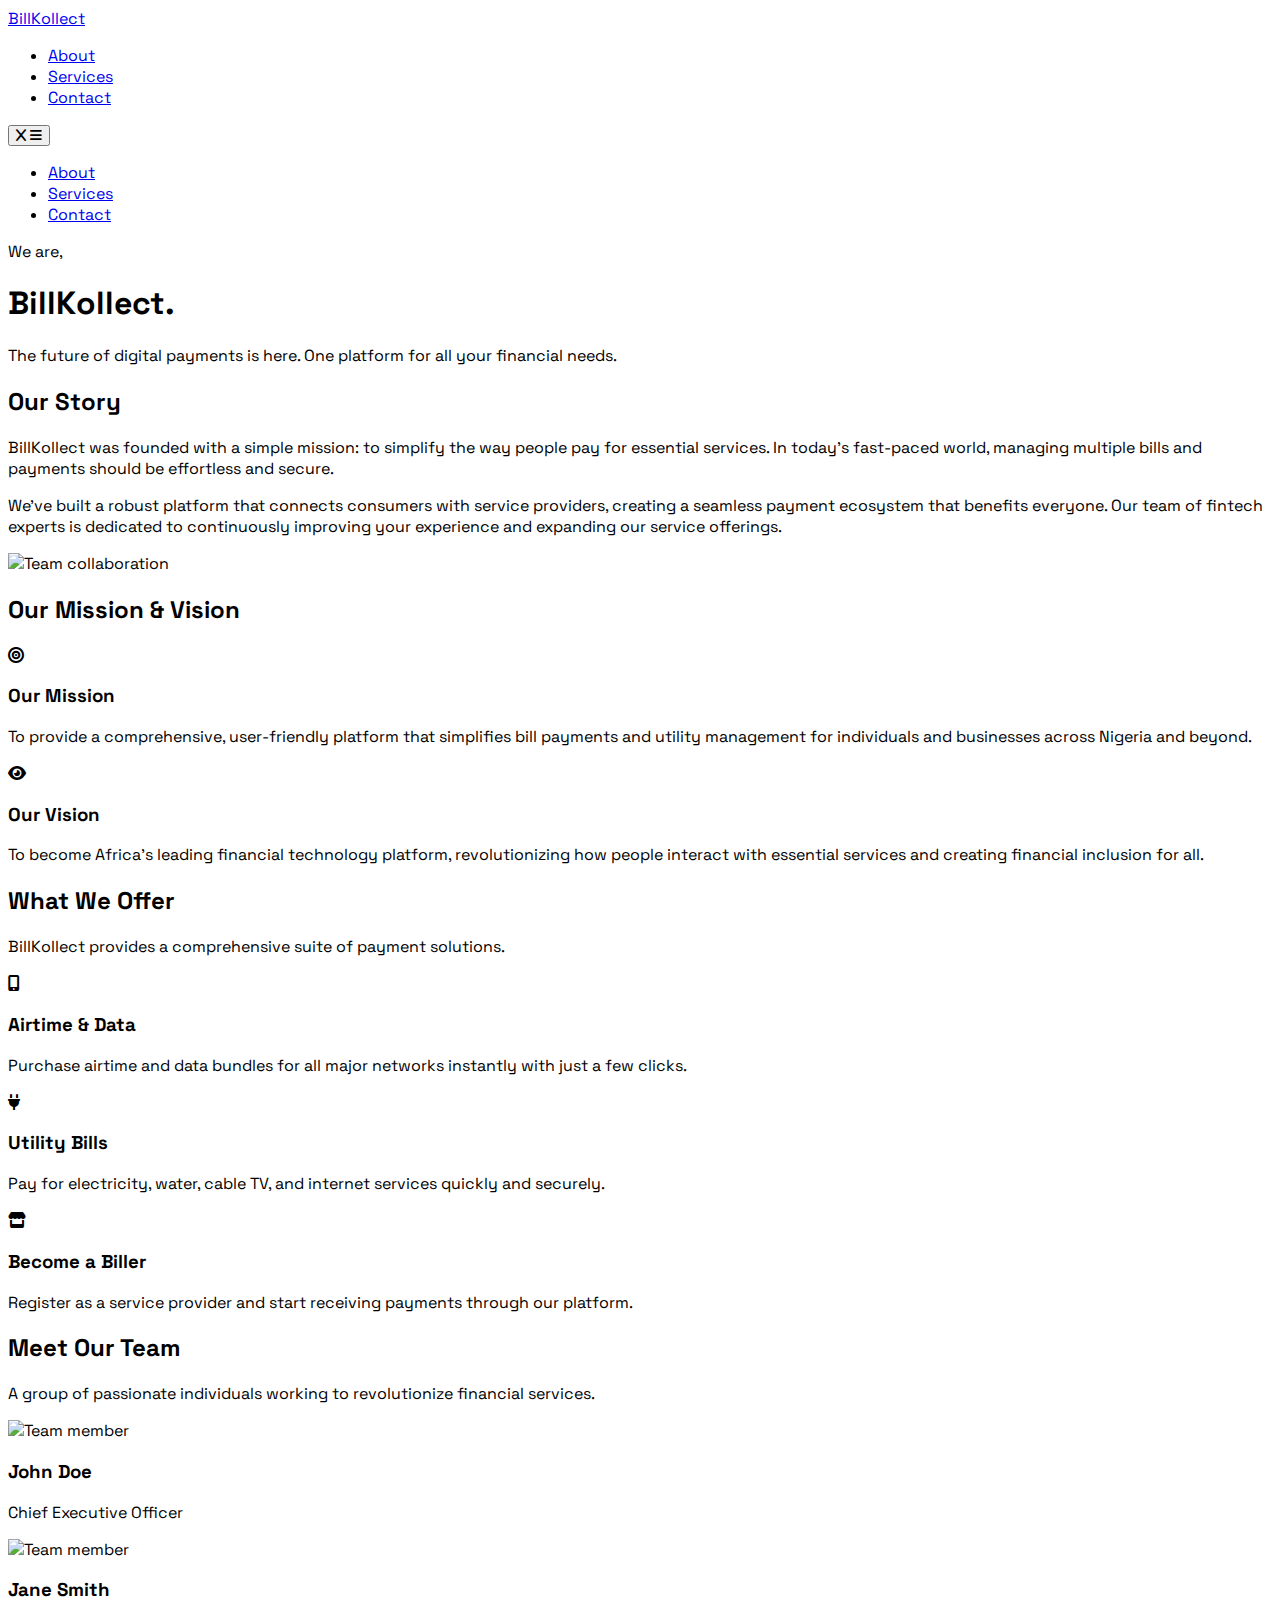
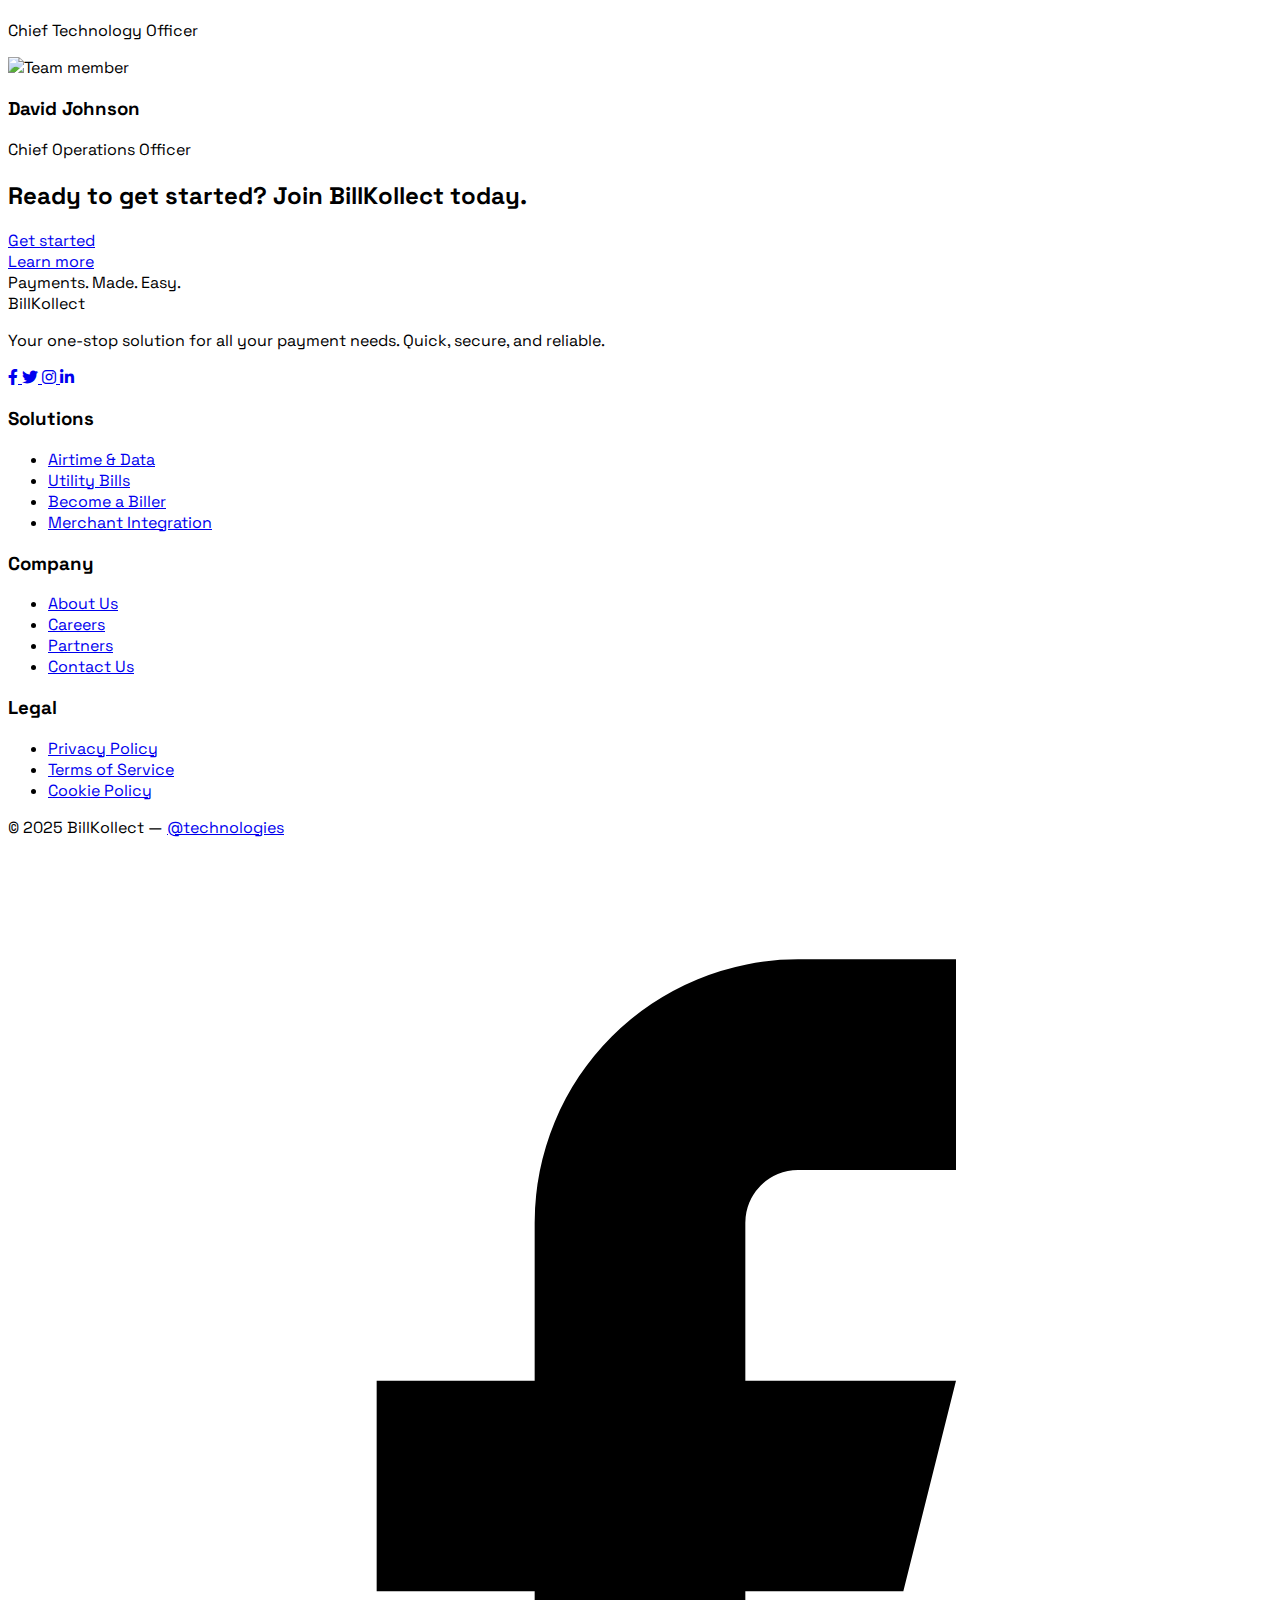
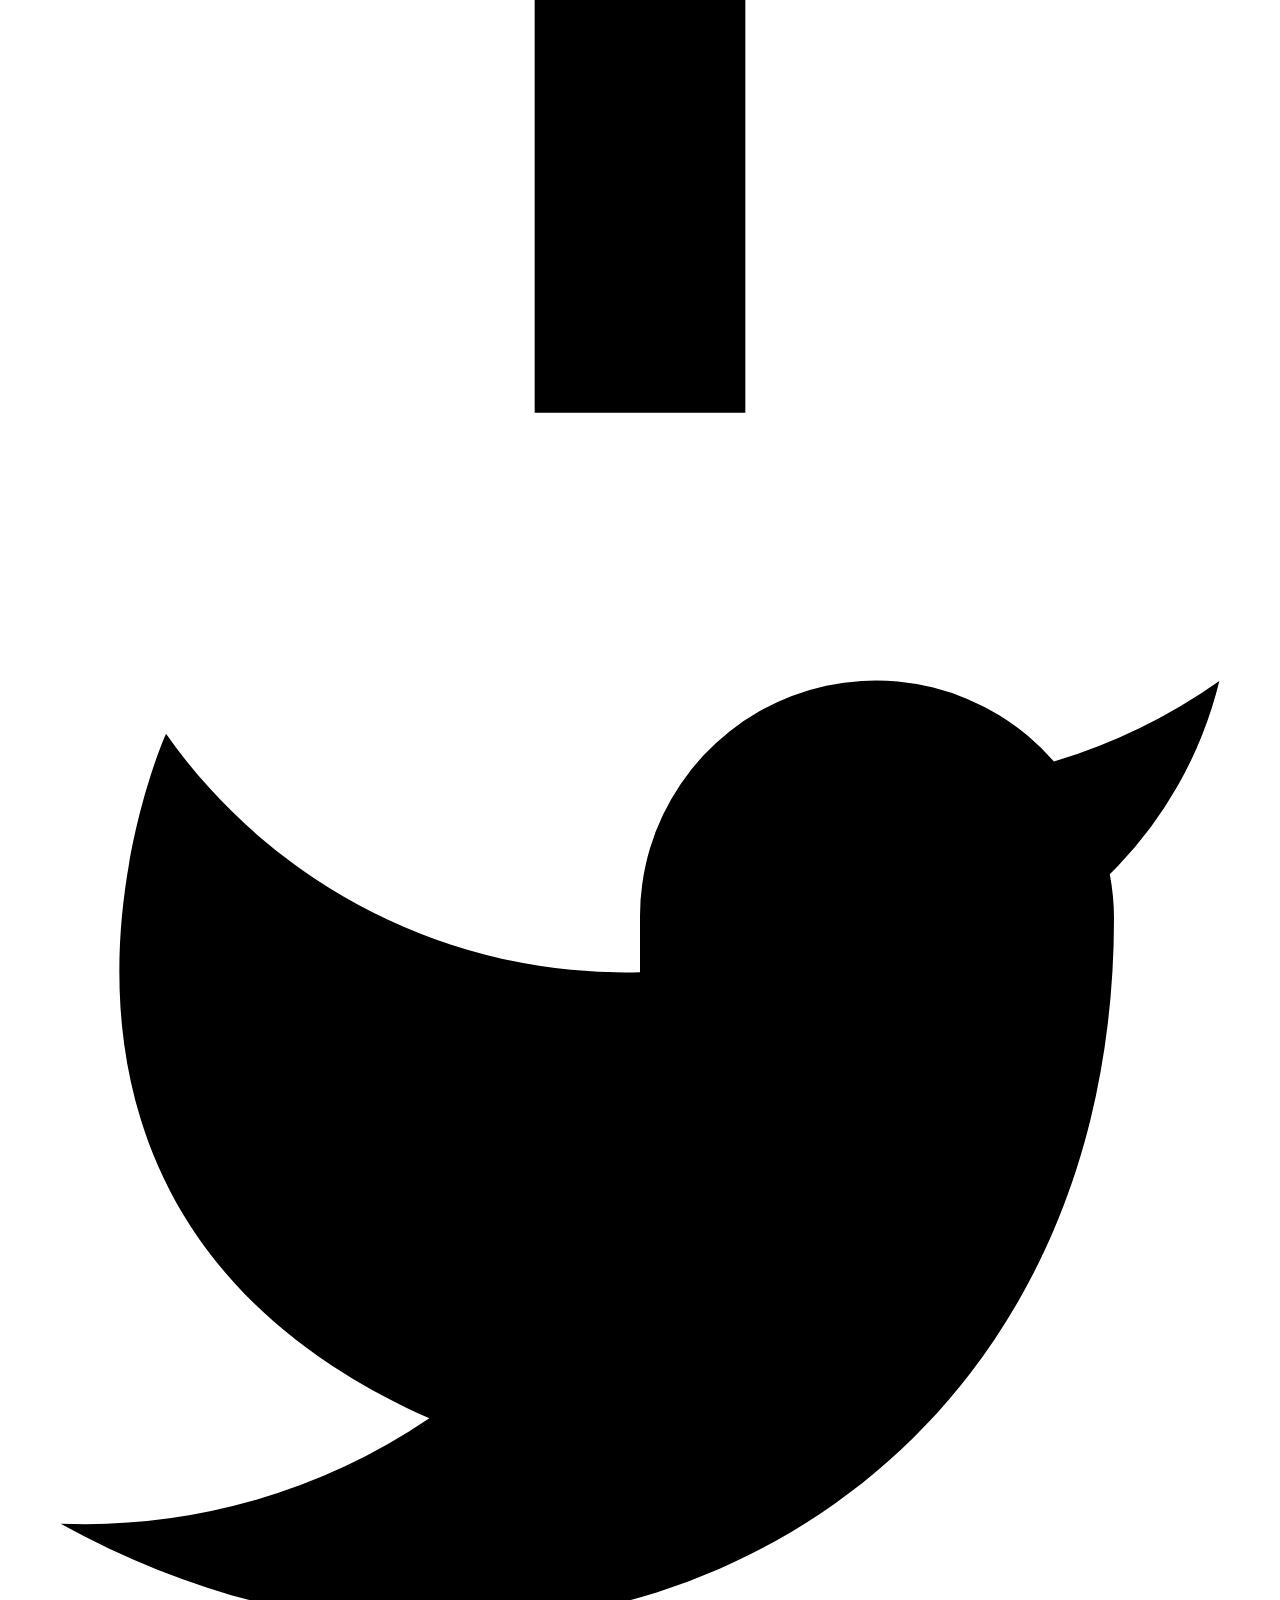
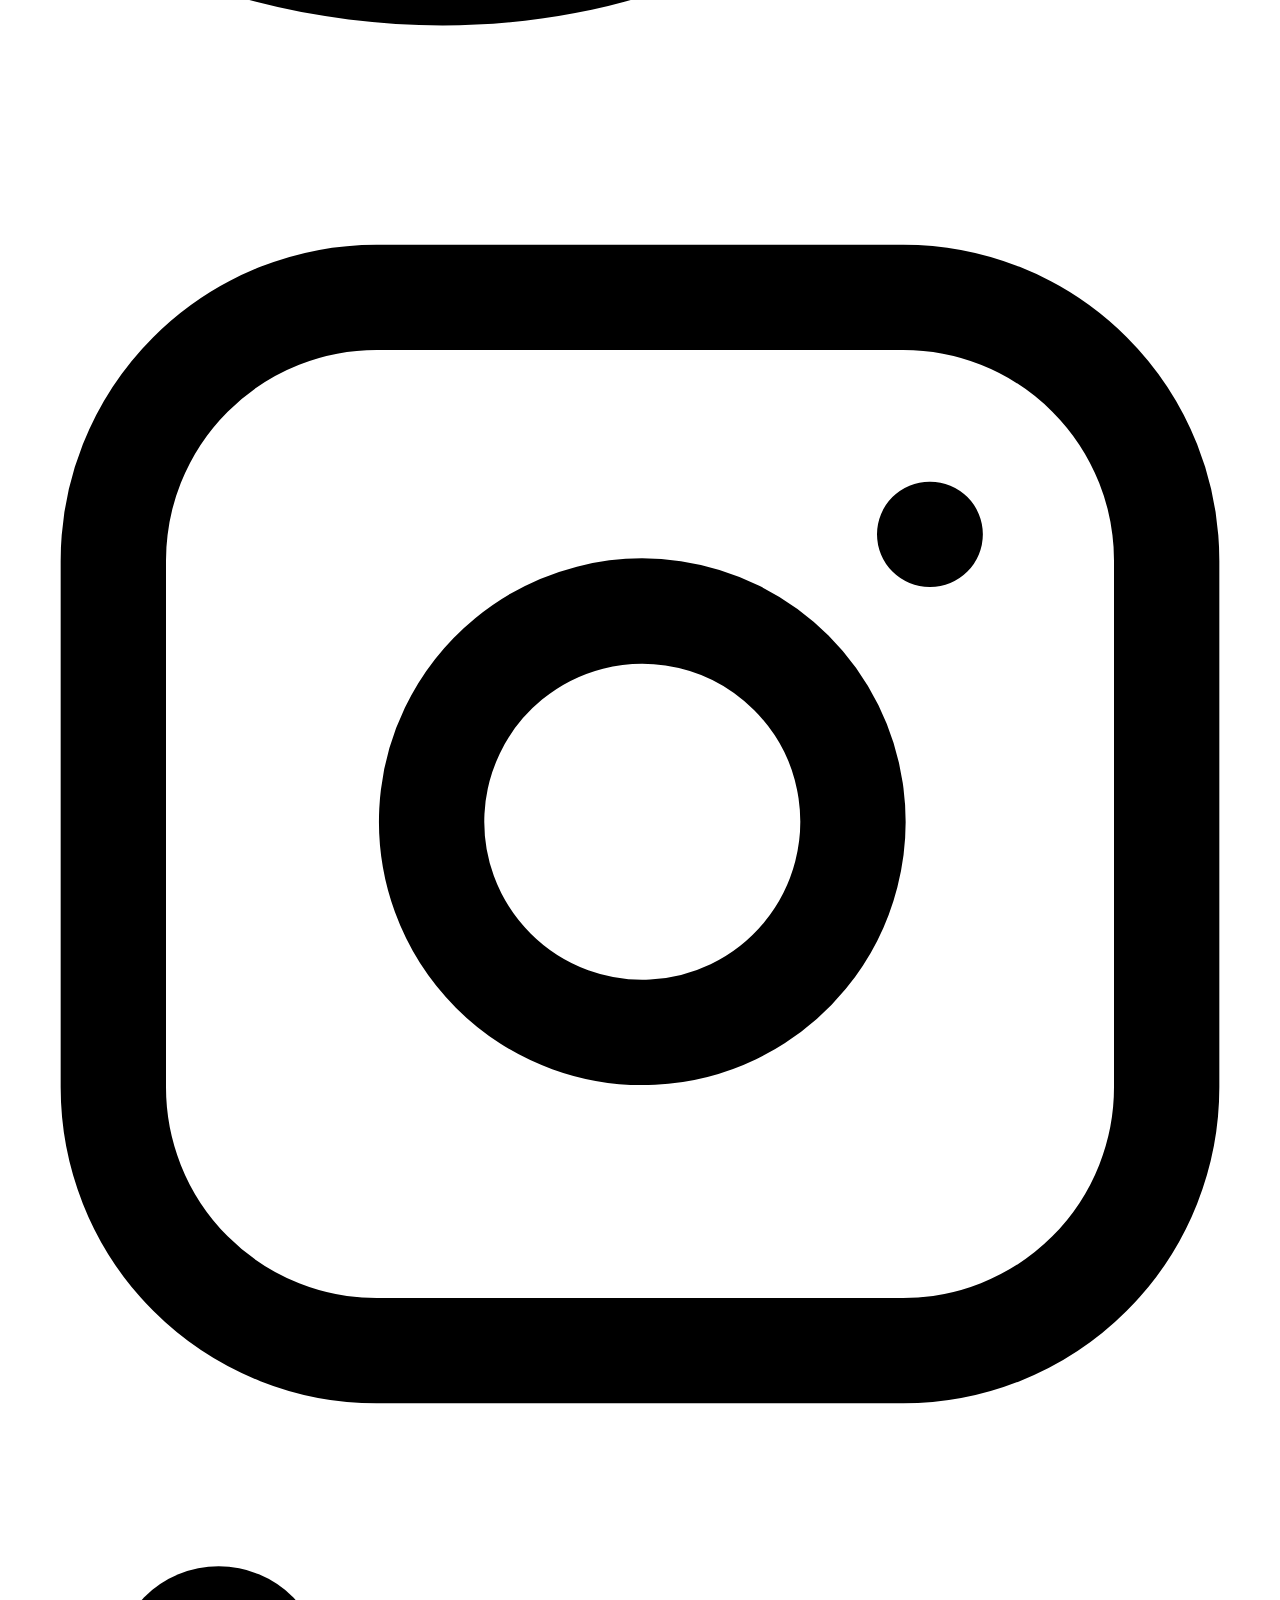
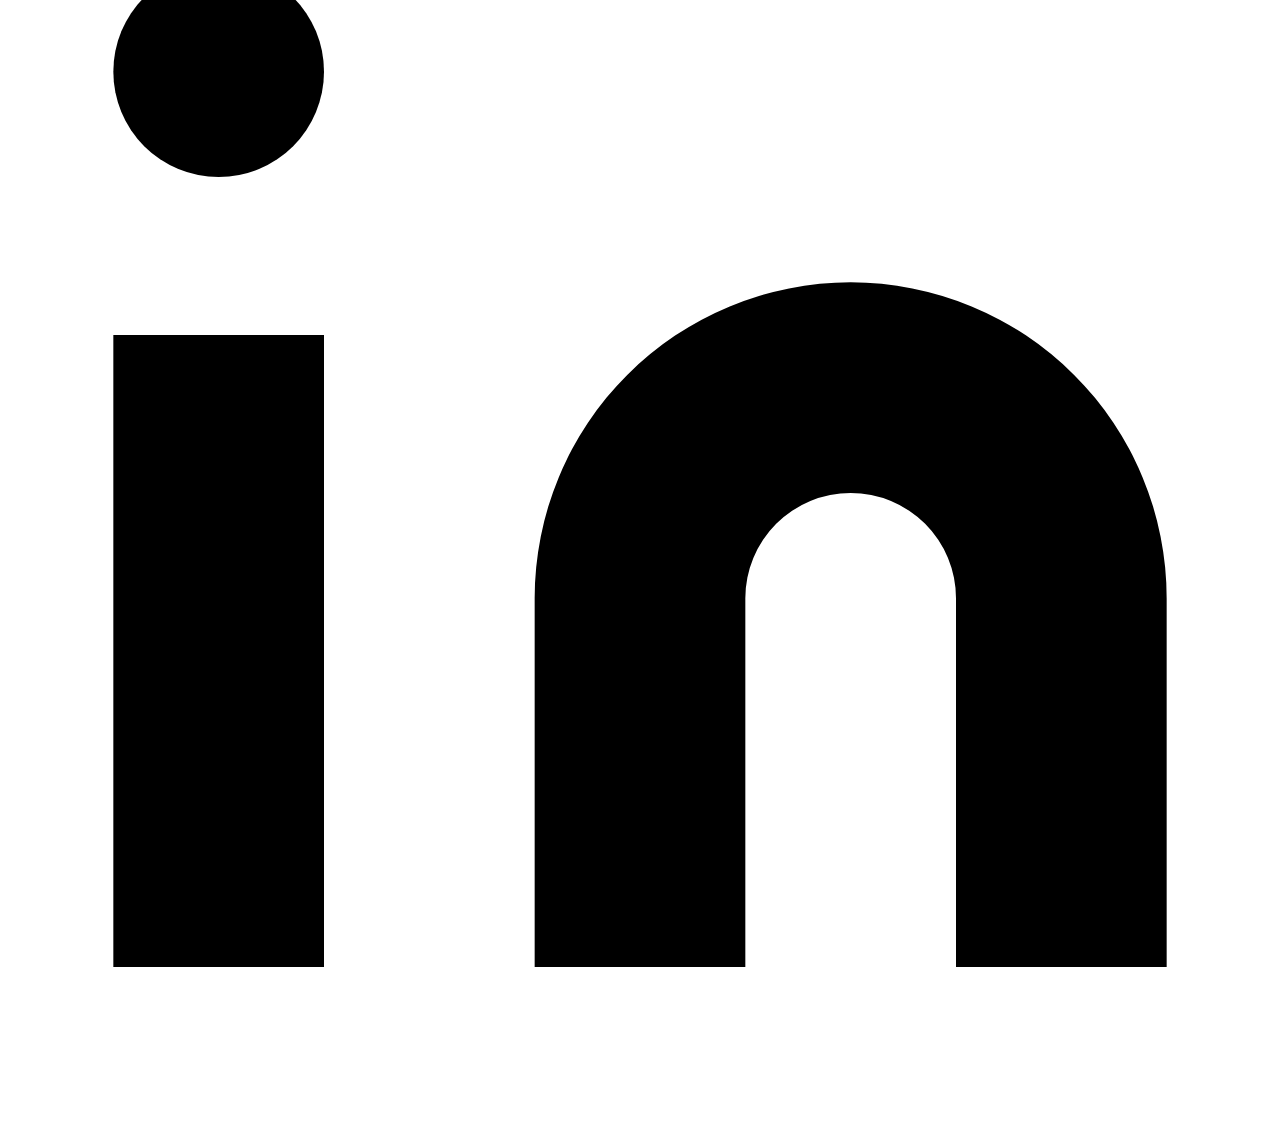
==== about.html @ b54d4972 "added about page" ====
<!DOCTYPE html>
<html lang="en">

<head>
    <meta charset="UTF-8">
    <meta name="viewport" content="width=device-width, initial-scale=1.0">
    <title>About BillKollect - Your One-Stop Payment Solution</title>
    <script src="https://cdn.jsdelivr.net/npm/@tailwindcss/browser@4"></script>
    <link rel="stylesheet" href="style.css">
    <script src="https://unpkg.com/vue@3/dist/vue.global.js"></script>


    <link rel="stylesheet" href="https://cdnjs.cloudflare.com/ajax/libs/font-awesome/6.0.0-beta3/css/all.min.css">

    <style type="text/tailwindcss">
        @theme {
        --color-clifford: #0047cd;
      }
    </style>
</head>

<body class="bg-zinc-50 font-sans">
    <!-- Navigation -->


    <main id="app">
        <nav
            class="fixed top-4 left-1/2 transform -translate-x-1/2 md:bg-white/10 bg-clifford shadow-lg  backdrop-blur-md rounded-4xl px-6 py-4 flex items-center justify-between w-[90%] max-w-3xl z-50 hover:bg-clifford">
            <a href="#" class="text-2xl font-extrabold text-white">BillKollect</a>
            <ul class=" space-x-6 md:flex hidden">
                <li><a href="about.html" class="text-white">About</a></li>
                <li><a href="#" class="text-white">Services</a></li>
                <li><a href="#" class="text-white">Contact</a></li>
            </ul>
            <button class="bg-white px-4 p-2 rounded-2xl md:hidden block" @click="menu = !menu">


                <i v-if="menu" class="fa-solid fa-x text-xl"></i>
                <i v-else class="fa-solid text-xl fa-bars"></i>
            </button>
        </nav>
        <nav :class="menu ? 'flex' : 'hidden'"
            class="  fixed top-20 left-1/2 transform -translate-x-1/2 md:bg-white/10 bg-clifford shadow-lg  backdrop-blur-md rounded-4xl px-6 py-8  items-center justify-between w-[90%] max-w-3xl z-30 hover:bg-clifford transition-all duration-300">
            <ul class="flex flex-col ">
                <li class="py-2"><a href="about.html" class="text-white text-lg">About </a></li>
                <li class="py-2"><a href="#" class="text-white text-lg">Services</a></li>
                <li class="py-2"><a href="#" class="text-white text-lg ">Contact</a></li>
            </ul>
        </nav>


        <!-- Hero Section -->


        <section class=" body-font bg-clifford py-40 ">
            <div class="container mx-auto px-5 flex flex-col items-center py-20">
                <p class="text-5xl md:text-6xl font-thin  text-center text-white"> We are,</p>
                <h1 class="text-5xl md:text-6xl font-bold mb-6 text-center text-white">BillKollect.</h1>
                <p class="text-xl md:text-2xl text-center max-w-3xl text-zinc-200"> The future of digital payments is
                    here.
                    One platform
                    for all your financial needs.</p>



            </div>
        </section>


        <!-- About Section -->
        <section class="py-36 bg-white">
            <div class="max-w-7xl mx-auto px-4 sm:px-6 lg:px-8">
                <div class="lg:grid lg:grid-cols-2 lg:gap-8 items-center">
                    <div>
                        <h2 class="text-5xl font-extrabold tracking-tight my-6 text-clifford ">
                            Our Story
                        </h2>
                        <p class="mt-4 text-lg text-zinc-700">
                            BillKollect was founded with a simple mission: to simplify the way people pay for essential
                            services. In today's fast-paced world, managing multiple bills and payments should be
                            effortless
                            and secure.
                        </p>
                        <p class="mt-4 text-lg text-zinc-700">
                            We've built a robust platform that connects consumers with service providers, creating a
                            seamless payment ecosystem that benefits everyone. Our team of fintech experts is dedicated
                            to
                            continuously improving your experience and expanding our service offerings.
                        </p>
                    </div>
                    <div class="mt-10 lg:mt-0">
                        <div class="aspect-w-16 aspect-h-9 rounded-xl overflow-hidden shadow-lg">
                            <img src="dei.png" alt="Team collaboration" class="w-full h-full object-cover">
                        </div>
                    </div>
                </div>
            </div>
        </section>

        <!-- Mission and Vision -->
        <section class="py-40 bg-clifford/10">
            <div class="max-w-7xl mx-auto px-4 sm:px-6 lg:px-8">
                <div class="text-center py-12">
                    <h2 class="text-5xl font-extrabold tracking-tight text-clifford ">
                        Our Mission & Vision
                    </h2>
                </div>
                <div class="py-8">
                    <div class="space-y-10 md:space-y-0 md:grid md:grid-cols-2 md:gap-x-8 md:gap-y-10">
                        <div class="bg-white p-6 rounded-lg shadow-md">
                            <div class="flex items-center justify-center h-12 w-12 rounded-0  bg-blue-600 text-white">
                                <i class="fas fa-bullseye"></i>
                            </div>
                            <h3 class="mt-5 text-lg leading-6 font-medium text-clifford">Our Mission</h3>
                            <p class="mt-2 text-base text-zinc-700">
                                To provide a comprehensive, user-friendly platform that simplifies bill payments and
                                utility
                                management for individuals and businesses across Nigeria and beyond.
                            </p>
                        </div>
                        <div class="bg-white p-6 rounded-lg shadow-md">
                            <div class="flex items-center justify-center h-12 w-12 rounded-0  bg-clifford text-white">
                                <i class="fas fa-eye"></i>
                            </div>
                            <h3 class="mt-5 text-lg leading-6 font-medium text-clifford">Our Vision</h3>
                            <p class="mt-2 text-base text-zinc-700">
                                To become Africa's leading financial technology platform, revolutionizing how people
                                interact with essential services and creating financial inclusion for all.
                            </p>
                        </div>
                    </div>
                </div>
            </div>
        </section>

        <!-- What We Offer -->
        <section class="py-40 bg-black">
            <div class="max-w-7xl mx-auto px-4 sm:px-6 lg:px-8">
                <div class="text-center my-12">
                    <h2
                        class="text-5xl font-extrabold tracking-tight bg-gradient-to-r from-clifford to-blue-400 bg-clip-text text-transparent ">
                        What We Offer
                    </h2>
                    <p class="mt-4 max-w-4xl text-3xl font-thin  text-zinc-100 mx-auto">
                        BillKollect provides a comprehensive suite of payment solutions.
                    </p>
                </div>
                <div class=" py-12">
                    <div class="space-y-12 md:space-y-0 md:grid md:grid-cols-3 md:gap-x-16 md:gap-y-10 p-4 ">
                        <div class="relative  ">
                            <div
                                class="absolute flex items-center justify-center h-12 w-12 rounded-0  bg-blue-600 text-white">
                                <i class="fas fa-mobile-alt"></i>
                            </div>
                            <div class="ml-16">
                                <h3
                                    class="text-2xl leading-6 font-bold bg-gradient-to-r from-clifford to-blue-200 bg-clip-text text-transparent">
                                    Airtime & Data</h3>
                                <p class="mt-2 text-base text-zinc-100">
                                    Purchase airtime and data bundles for all major networks instantly with just a few
                                    clicks.
                                </p>
                            </div>
                        </div>
                        <div class="relative ">
                            <div
                                class="absolute flex items-center justify-center h-12 w-12 rounded-0  bg-blue-600 text-white">
                                <i class="fas fa-plug"></i>
                            </div>
                            <div class="ml-16">
                                <h3
                                    class="text-2xl leading-6 font-bold bg-gradient-to-r from-clifford to-blue-200 bg-clip-text text-transparent">
                                    Utility Bills</h3>
                                <p class="mt-2 text-base text-zinc-100">
                                    Pay for electricity, water, cable TV, and internet services quickly and securely.
                                </p>
                            </div>
                        </div>
                        <div class="relative ">
                            <div
                                class="absolute flex items-center justify-center h-12 w-12 rounded-0  bg-blue-600 text-white">
                                <i class="fas fa-store"></i>
                            </div>
                            <div class="ml-16">
                                <h3
                                    class="text-2xl leading-6 font-bold bg-gradient-to-r from-clifford to-blue-200 bg-clip-text text-transparent">
                                    Become a Biller</h3>
                                <p class="mt-2 text-base text-zinc-100">
                                    Register as a service provider and start receiving payments through our platform.
                                </p>
                            </div>
                        </div>
                    </div>
                </div>
            </div>
        </section>

        <!-- Team Section -->
        <section class="py-40 bg-white">
            <div class="max-w-7xl mx-auto px-4 sm:px-6 lg:px-8">
                <div class="text-center">
                    <h2 class="text-5xl font-extrabold tracking-tight text-clifford">
                        Meet Our Team
                    </h2>
                    <p class="mt-4 max-w-2xl text-xl text-zinc-700 mx-auto">
                        A group of passionate individuals working to revolutionize financial services.
                    </p>
                </div>
                <div class="mt-10 space-y-10 md:space-y-0 md:grid md:grid-cols-3 md:gap-x-8 md:gap-y-10">
                    <div class="text-center">
                        <div class="mx-auto h-48 w-48 rounded-full overflow-hidden">
                            <img src="p1.jpg" alt="Team member" class="w-full h-full object-cover">
                        </div>
                        <div class="mt-4">
                            <h3 class="text-lg leading-6 font-medium text-clifford">John Doe</h3>
                            <p class="text-sm text-blue-600">Chief Executive Officer</p>
                        </div>
                    </div>
                    <div class="text-center">
                        <div class="mx-auto h-48 w-48 rounded-full overflow-hidden">
                            <img src="p2.jpg" alt="Team member" class="w-full h-full object-cover">
                        </div>
                        <div class="mt-4">
                            <h3 class="text-lg leading-6 font-medium text-clifford">Jane Smith</h3>
                            <p class="text-sm text-blue-600">Chief Technology Officer</p>
                        </div>
                    </div>
                    <div class="text-center">
                        <div class="mx-auto h-48 w-48 rounded-full overflow-hidden">
                            <img src="p3.jpg" alt="Team member" class="w-full h-full object-cover">
                        </div>
                        <div class="mt-4">
                            <h3 class="text-lg leading-6 font-medium text-clifford">David Johnson</h3>
                            <p class="text-sm text-blue-600">Chief Operations Officer</p>
                        </div>
                    </div>
                </div>
            </div>
        </section>

        <!-- Partners Section -->
        <!-- <section class="py-12 bg-zinc-50">
    <div class="max-w-7xl mx-auto px-4 sm:px-6 lg:px-8">
        <div class="text-center">
            <h2 class="text-3xl font-extrabold tracking-tight text-clifford sm:text-4xl">
                Our Partners
            </h2>
            <p class="mt-4 max-w-2xl text-xl text-zinc-700 mx-auto">
                We collaborate with leading service providers to offer you the best experience.
            </p>
        </div>
        <div class="mt-10 grid grid-cols-2 gap-8 md:grid-cols-4">
            <div class="col-span-1 flex justify-center items-center">
                <div class="h-16 w-32 bg-zinc-200 rounded-0  flex items-center justify-center">
                    <span class="text-zinc-700 font-semibold">Partner 1</span>
                </div>
            </div>
            <div class="col-span-1 flex justify-center items-center">
                <div class="h-16 w-32 bg-zinc-200 rounded-0  flex items-center justify-center">
                    <span class="text-zinc-700 font-semibold">Partner 2</span>
                </div>
            </div>
            <div class="col-span-1 flex justify-center items-center">
                <div class="h-16 w-32 bg-zinc-200 rounded-0  flex items-center justify-center">
                    <span class="text-zinc-700 font-semibold">Partner 3</span>
                </div>
            </div>
            <div class="col-span-1 flex justify-center items-center">
                <div class="h-16 w-32 bg-zinc-200 rounded-0  flex items-center justify-center">
                    <span class="text-zinc-700 font-semibold">Partner 4</span>
                </div>
            </div>
        </div>
    </div>
</section> -->

        <!-- CTA Section -->
        <section class="bg-blue-600">
            <div
                class="max-w-7xl mx-auto py-12 px-4 sm:px-6 lg:py-16 lg:px-8 lg:flex lg:items-center lg:justify-between">
                <h2 class="text-3xl font-extrabold tracking-tight text-white sm:text-4xl">
                    <span class="block">Ready to get started?</span>
                    <span class="block text-blue-200">Join BillKollect today.</span>
                </h2>
                <div class="mt-8 flex lg:mt-0 lg:flex-shrink-0">
                    <div class="inline-flex rounded-0  shadow">
                        <a href="#"
                            class="inline-flex items-center justify-center px-5 py-3 border border-transparent text-base font-medium rounded-0  text-blue-600 bg-white hover:bg-blue-50">
                            Get started
                        </a>
                    </div>
                    <div class="ml-3 inline-flex rounded-0  shadow">
                        <a href="#"
                            class="inline-flex items-center justify-center px-5 py-3 border border-transparent text-base font-medium rounded-0  text-white bg-blue-800 hover:bg-blue-700">
                            Learn more
                        </a>
                    </div>
                </div>
            </div>
        </section>

        <!-- Footer -->
        <footer class="text-zinc-400 bg-black body-font">

            <section class="container mx-auto flex px-5 py-40 items-center justify-center flex-col">



                <span class="text-clifford md:text-8xl text-7xl mb-4 font-bold">Payments.</span>
                <span>
                    <span class="text-blue-400 md:text-8xl text-7xl mb-4 font-bold px-2">Made.</span>
                    <span class="text-white md:text-8xl text-7xl mb-4 font-bold px-2">Easy.</span>
                </span>


            </section>

            <div
                class="container px-5 py-24 mx-auto flex md:items-center lg:items-start md:flex-row md:flex-nowrap flex-wrap flex-col">




                <div class="grid grid-cols-1 md:grid-cols-4 gap-8">
                    <div class="col-span-1">
                        <span class="text-white font-bold text-2xl">Bill<span
                                class="text-clifford">Kollect</span></span>
                        <p class="mt-4 text-gray-300 text-sm">
                            Your one-stop solution for all your payment needs. Quick, secure, and reliable.
                        </p>
                        <div class="mt-6 flex space-x-6">
                            <a href="#" class="text-gray-400 hover:text-gray-300">
                                <i class="fab fa-facebook-f"></i>
                            </a>
                            <a href="#" class="text-gray-400 hover:text-gray-300">
                                <i class="fab fa-twitter"></i>
                            </a>
                            <a href="#" class="text-gray-400 hover:text-gray-300">
                                <i class="fab fa-instagram"></i>
                            </a>
                            <a href="#" class="text-gray-400 hover:text-gray-300">
                                <i class="fab fa-linkedin-in"></i>
                            </a>
                        </div>
                    </div>
                    <div class="col-span-1">
                        <h3 class="text-sm font-semibold text-gray-400 uppercase tracking-wider">Solutions</h3>
                        <ul class="mt-4 space-y-4">
                            <li><a href="#" class="text-base text-gray-300 hover:text-white">Airtime & Data</a></li>
                            <li><a href="#" class="text-base text-gray-300 hover:text-white">Utility Bills</a></li>
                            <li><a href="#" class="text-base text-gray-300 hover:text-white">Become a Biller</a></li>
                            <li><a href="#" class="text-base text-gray-300 hover:text-white">Merchant Integration</a>
                            </li>
                        </ul>
                    </div>
                    <div class="col-span-1">
                        <h3 class="text-sm font-semibold text-gray-400 uppercase tracking-wider">Company</h3>
                        <ul class="mt-4 space-y-4">
                            <li><a href="#" class="text-base text-gray-300 hover:text-white">About Us</a></li>
                            <li><a href="#" class="text-base text-gray-300 hover:text-white">Careers</a></li>
                            <li><a href="#" class="text-base text-gray-300 hover:text-white">Partners</a></li>
                            <li><a href="#" class="text-base text-gray-300 hover:text-white">Contact Us</a></li>
                        </ul>
                    </div>
                    <div class="col-span-1">
                        <h3 class="text-sm font-semibold text-gray-400 uppercase tracking-wider">Legal</h3>
                        <ul class="mt-4 space-y-4">
                            <li><a href="#" class="text-base text-gray-300 hover:text-white">Privacy Policy</a></li>
                            <li><a href="#" class="text-base text-gray-300 hover:text-white">Terms of Service</a></li>
                            <li><a href="#" class="text-base text-gray-300 hover:text-white">Cookie Policy</a></li>
                        </ul>
                    </div>
                </div>

            </div>
            <div class="bg-clifford ">
                <div class="container mx-auto py-4 px-5 flex flex-wrap flex-col sm:flex-row">
                    <p class="text-zinc-100 text-sm text-center sm:text-left">© 2025 BillKollect —
                        <a href="https://twitter.com/knyttneve" rel="noopener noreferrer" class="text-zinc-300 ml-1"
                            target="_blank">@technologies</a>
                    </p>
                    <span class="inline-flex sm:ml-auto sm:mt-0 mt-2 justify-center sm:justify-start">
                        <a class="text-zinc-100">
                            <svg fill="currentColor" stroke-linecap="round" stroke-linejoin="round" stroke-width="2"
                                class="w-5 h-5" viewBox="0 0 24 24">
                                <path d="M18 2h-3a5 5 0 00-5 5v3H7v4h3v8h4v-8h3l1-4h-4V7a1 1 0 011-1h3z"></path>
                            </svg>
                        </a>
                        <a class="ml-3 text-zinc-100">
                            <svg fill="currentColor" stroke-linecap="round" stroke-linejoin="round" stroke-width="2"
                                class="w-5 h-5" viewBox="0 0 24 24">
                                <path
                                    d="M23 3a10.9 10.9 0 01-3.14 1.53 4.48 4.48 0 00-7.86 3v1A10.66 10.66 0 013 4s-4 9 5 13a11.64 11.64 0 01-7 2c9 5 20 0 20-11.5a4.5 4.5 0 00-.08-.83A7.72 7.72 0 0023 3z">
                                </path>
                            </svg>
                        </a>
                        <a class="ml-3 text-zinc-100">
                            <svg fill="none" stroke="currentColor" stroke-linecap="round" stroke-linejoin="round"
                                stroke-width="2" class="w-5 h-5" viewBox="0 0 24 24">
                                <rect width="20" height="20" x="2" y="2" rx="5" ry="5"></rect>
                                <path d="M16 11.37A4 4 0 1112.63 8 4 4 0 0116 11.37zm1.5-4.87h.01"></path>
                            </svg>
                        </a>
                        <a class="ml-3 text-zinc-100">
                            <svg fill="currentColor" stroke="currentColor" stroke-linecap="round"
                                stroke-linejoin="round" stroke-width="0" class="w-5 h-5" viewBox="0 0 24 24">
                                <path stroke="none"
                                    d="M16 8a6 6 0 016 6v7h-4v-7a2 2 0 00-2-2 2 2 0 00-2 2v7h-4v-7a6 6 0 016-6zM2 9h4v12H2z">
                                </path>
                                <circle cx="4" cy="4" r="2" stroke="none"></circle>
                            </svg>
                        </a>
                    </span>
                </div>
            </div>
        </footer>

    </main>
    <script>
        const { createApp } = Vue

        createApp({
            data() {
                return {

                    menu: false
                }
            }
        }).mount('#app')
    </script>

</body>

</html>
---- style.css ----
@import url('https://fonts.googleapis.com/css2?family=Space+Grotesk:wght@300..700&display=swap');


body{
    font-family: "Space Grotesk", sans-serif;
    font-optical-sizing: auto;
    font-style: normal;
  }
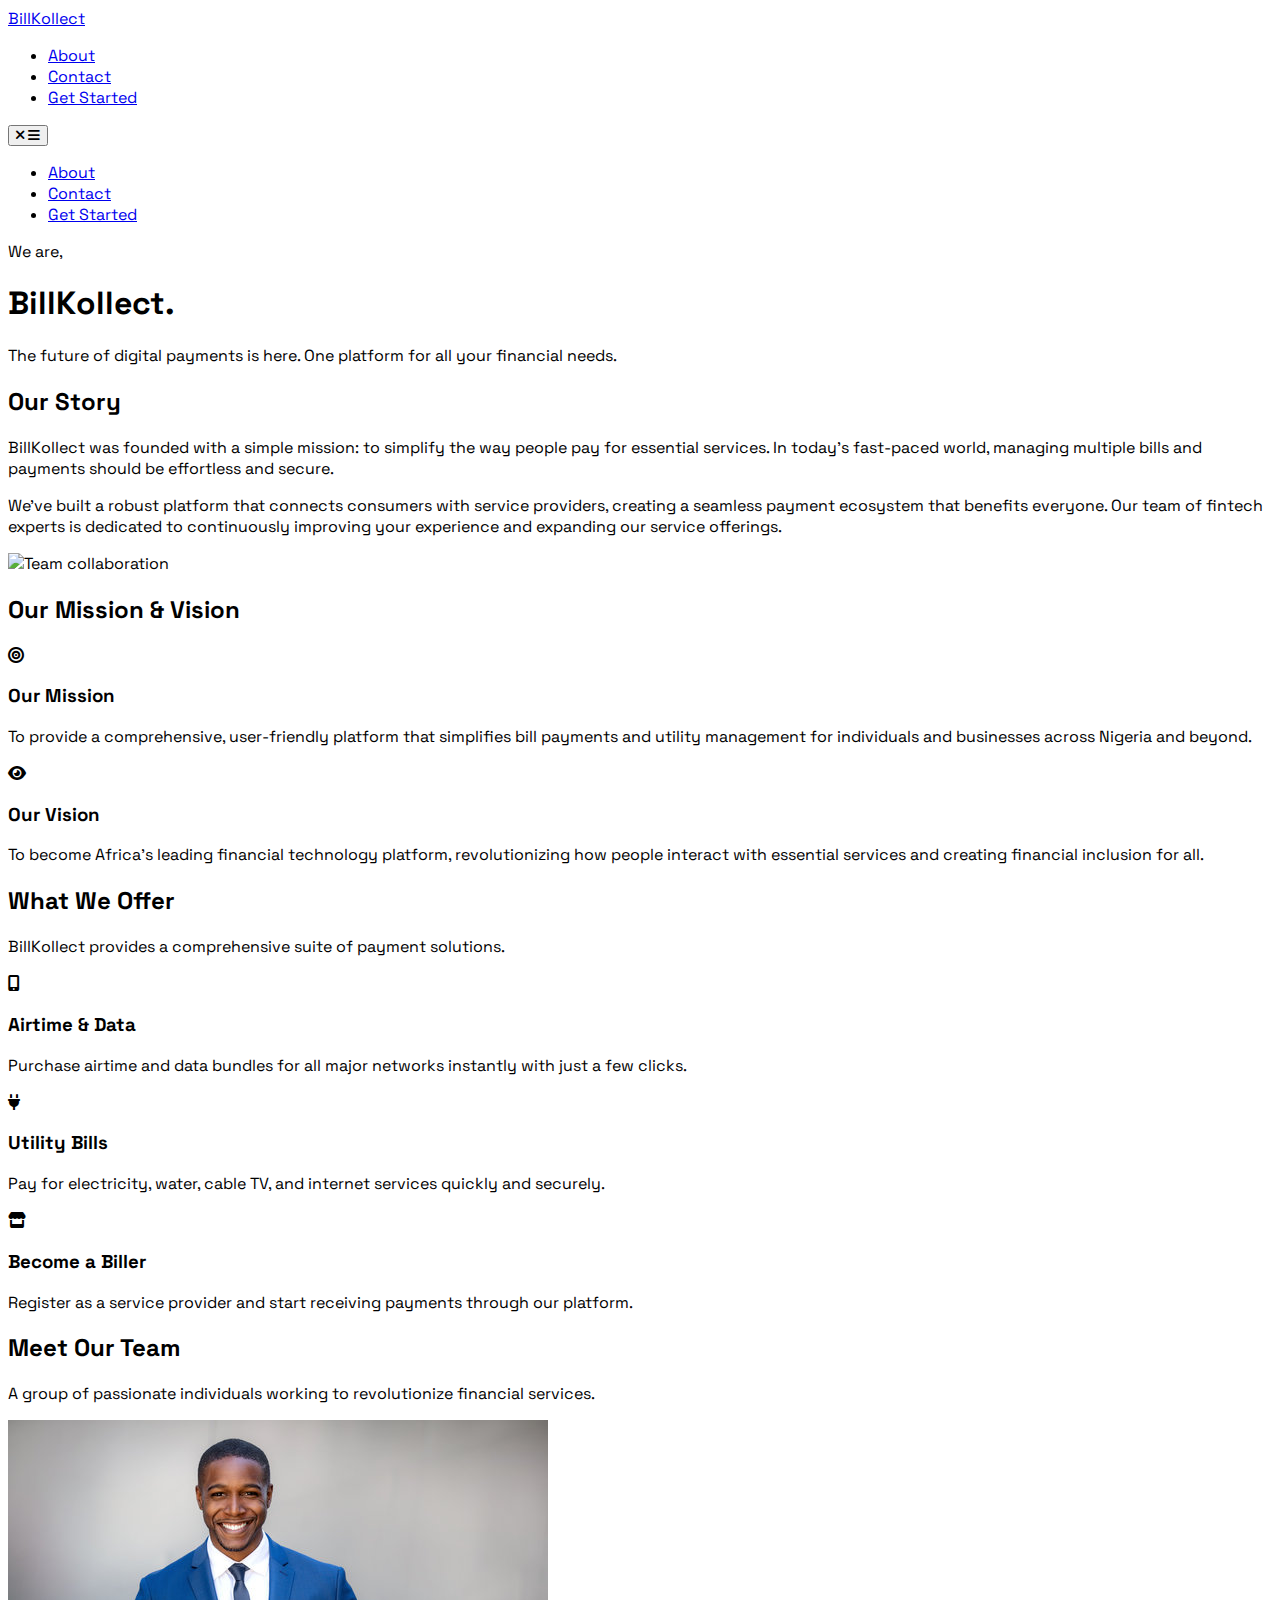
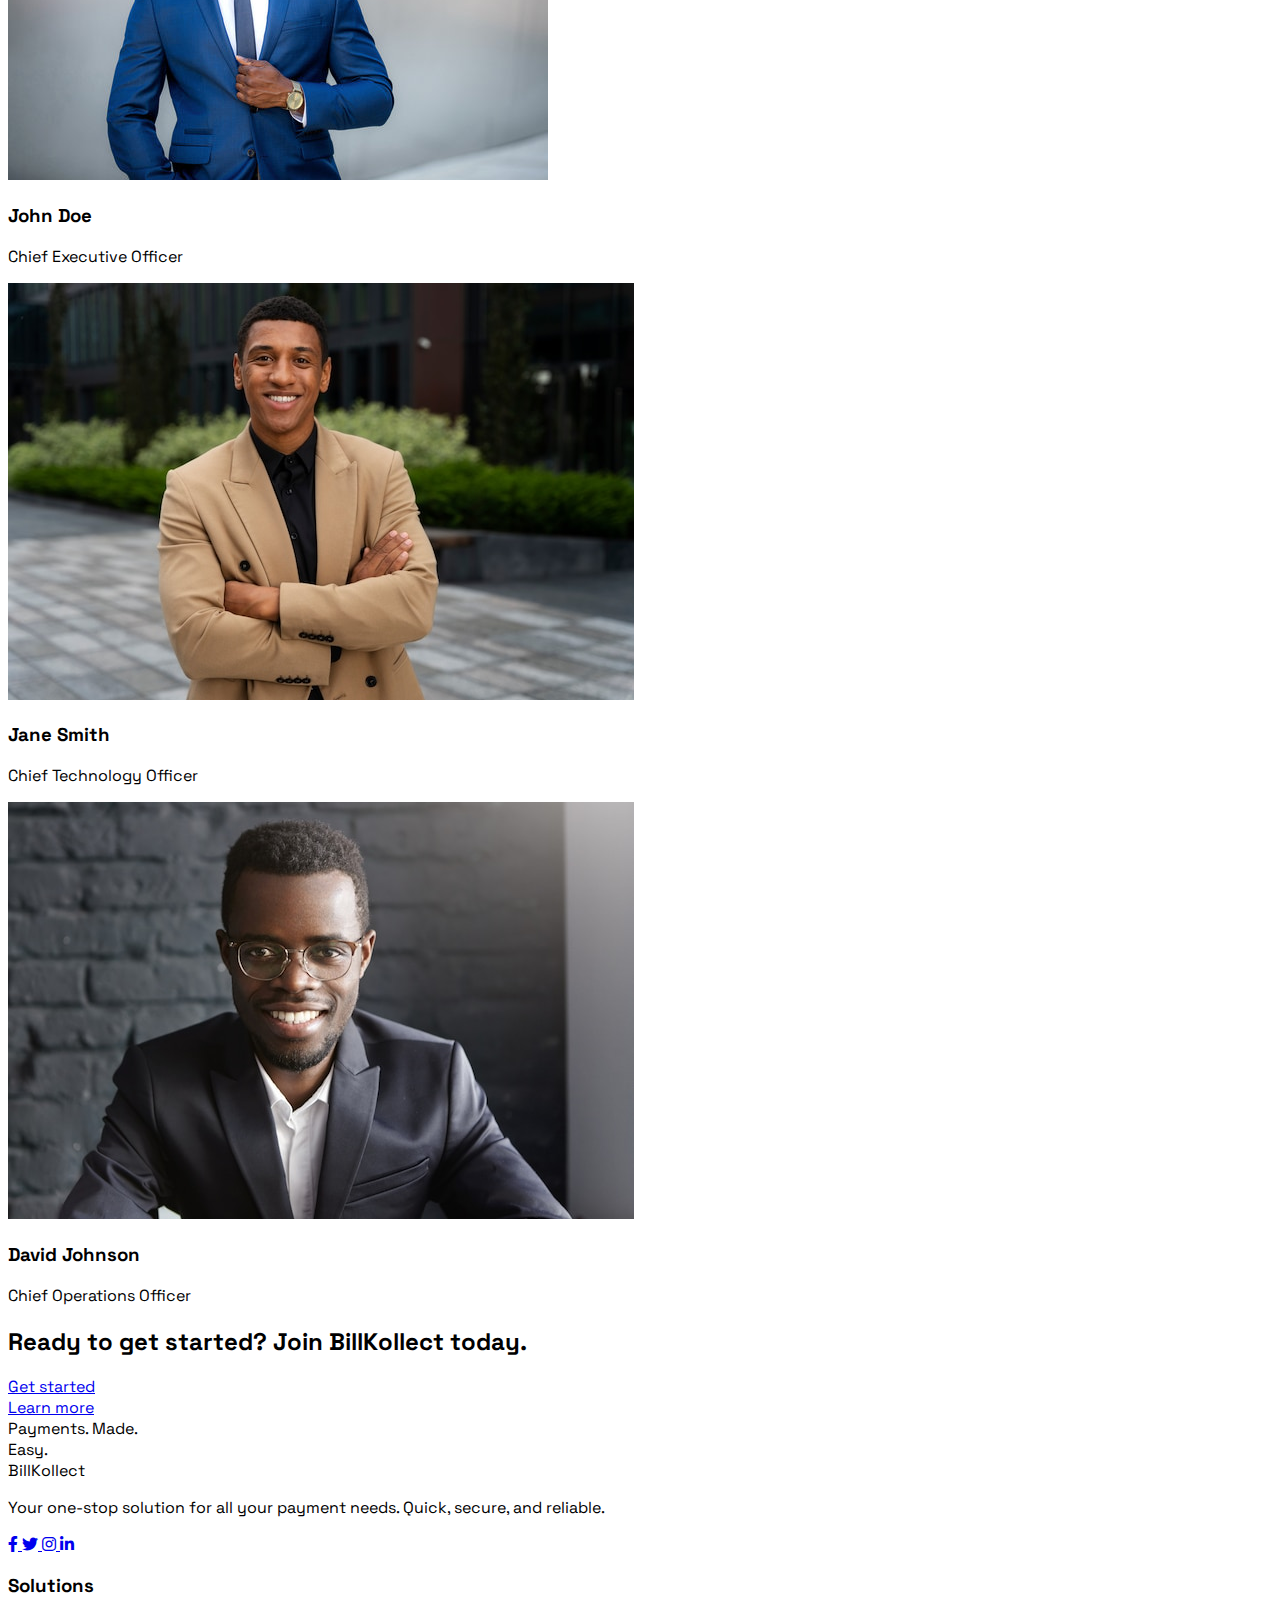
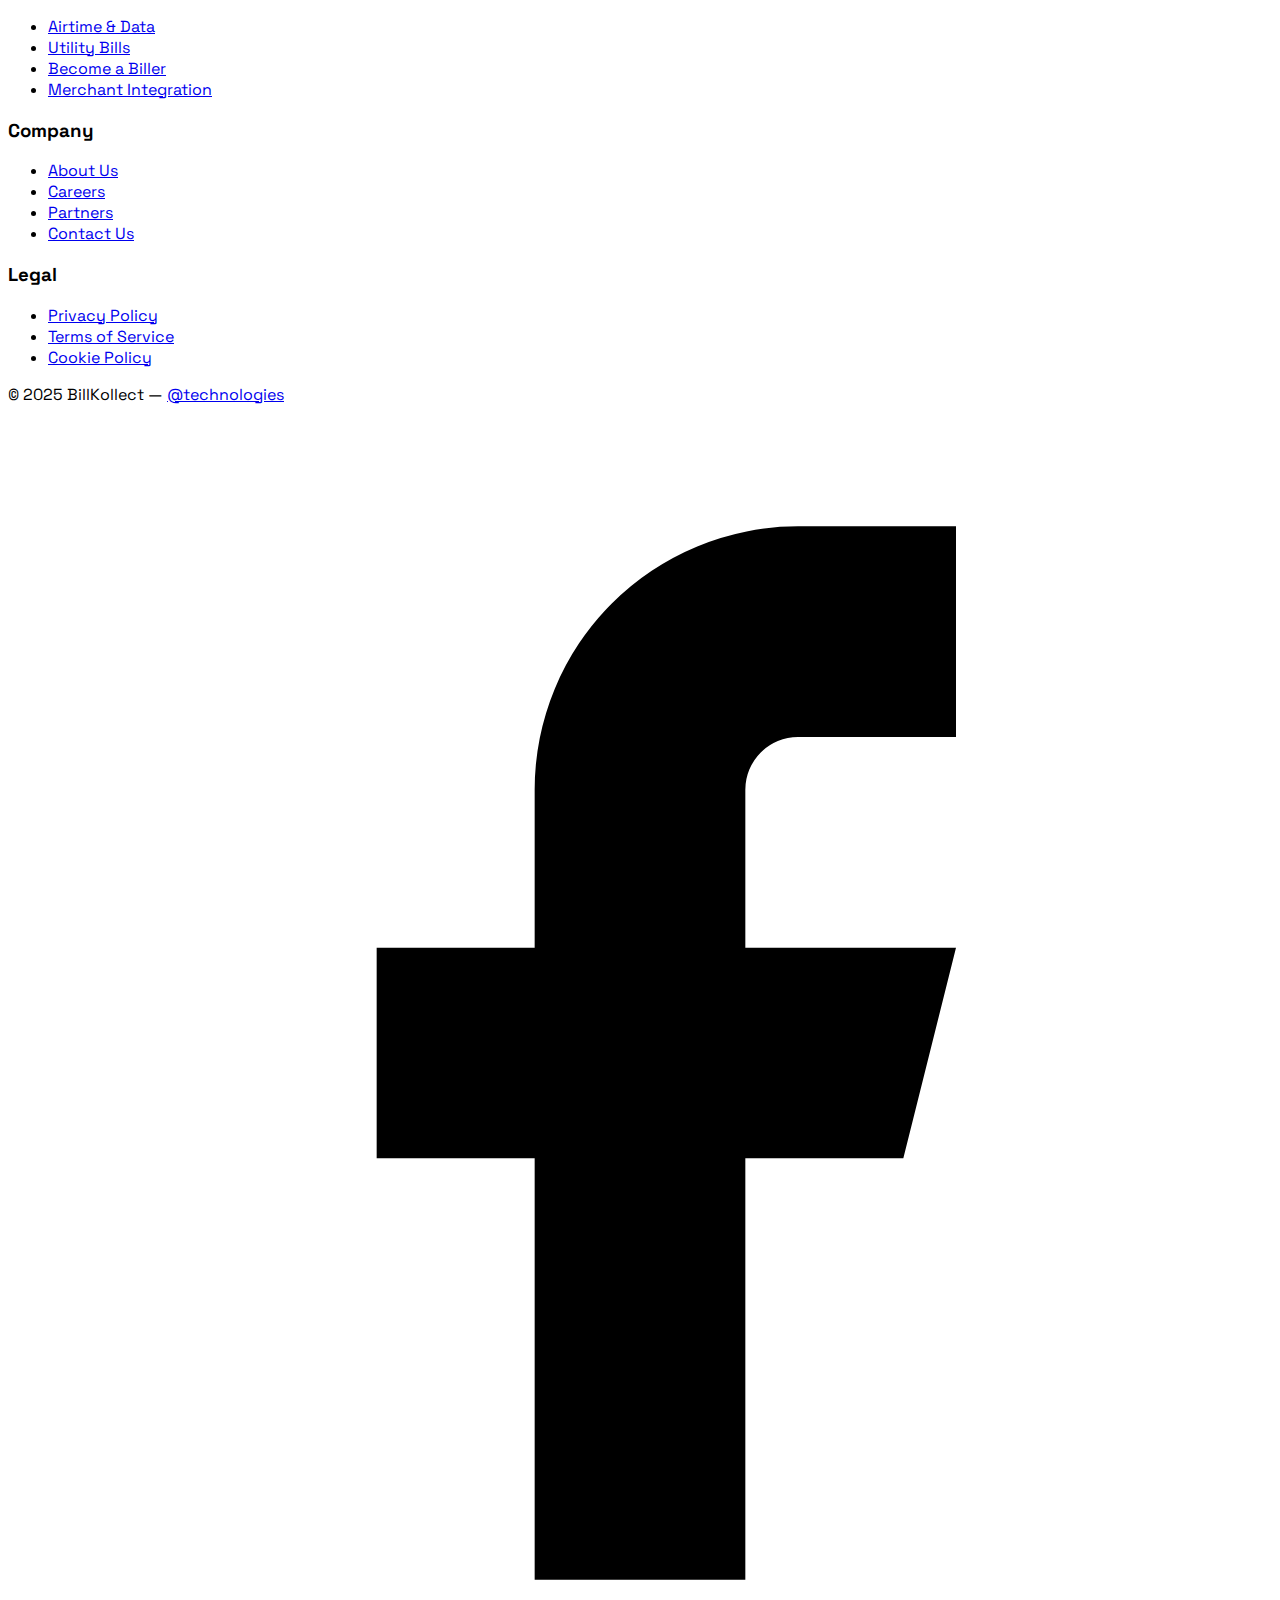
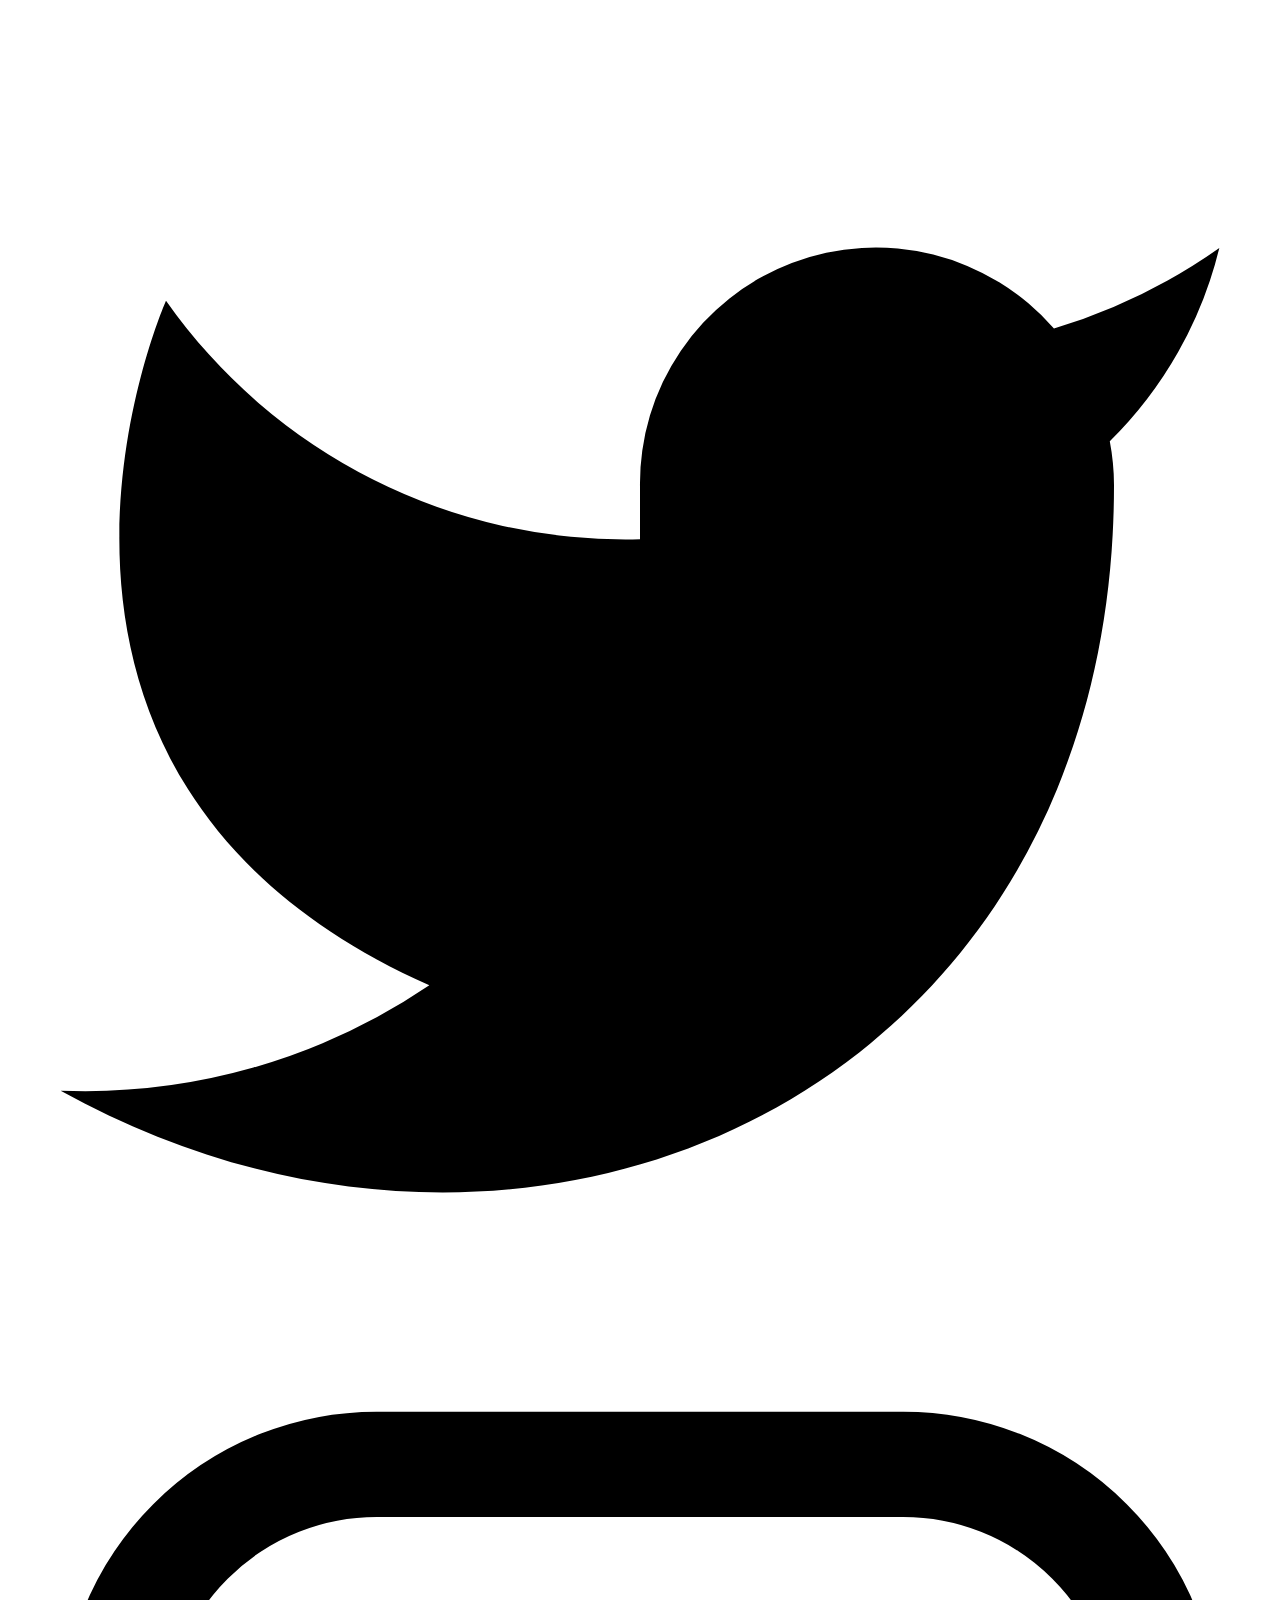
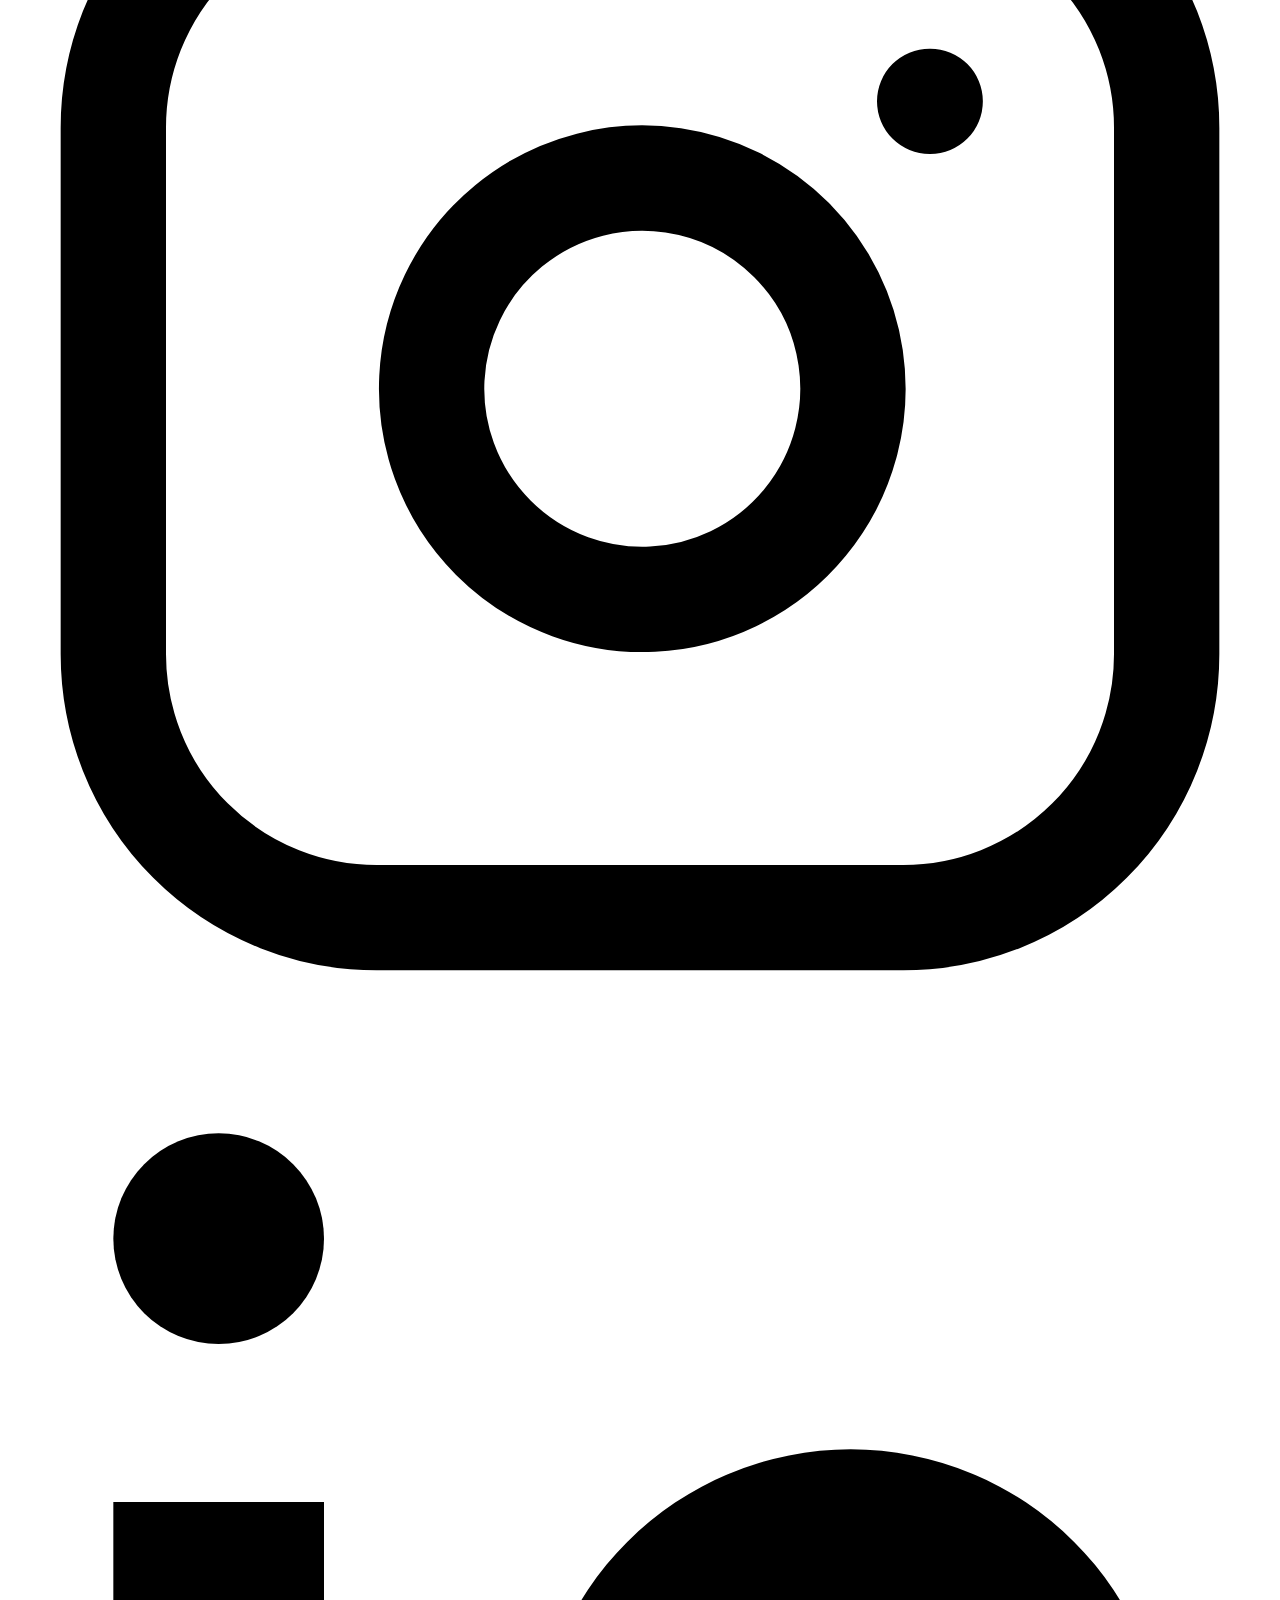
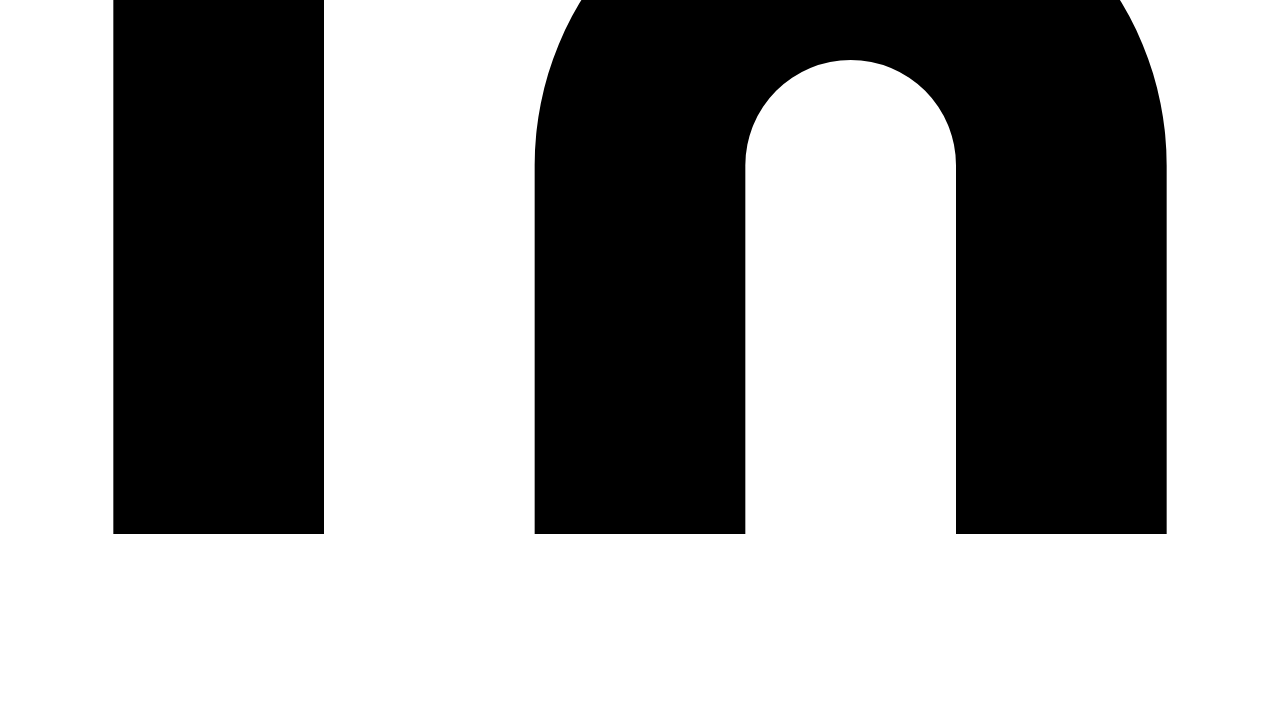
==== commit bf58b7eb: "added contact page and refined design" ====
--- a/about.html
+++ b/about.html
@@ -25,26 +25,30 @@
 
     <main id="app">
         <nav
-            class="fixed top-4 left-1/2 transform -translate-x-1/2 md:bg-white/10 bg-clifford shadow-lg  backdrop-blur-md rounded-4xl px-6 py-4 flex items-center justify-between w-[90%] max-w-3xl z-50 hover:bg-clifford">
-            <a href="#" class="text-2xl font-extrabold text-white">BillKollect</a>
+            class="fixed top-4 left-1/2 transform -translate-x-1/2 md:bg-white/10 bg-clifford shadow-2xl  backdrop-blur-lg rounded-3xl p-4 flex items-center justify-between w-[90%] max-w-3xl z-50 hover:bg-clifford">
+            <a href="index.html" class="text-2xl font-extrabold text-white">BillKollect</a>
             <ul class=" space-x-6 md:flex hidden">
                 <li><a href="about.html" class="text-white">About</a></li>
-                <li><a href="#" class="text-white">Services</a></li>
-                <li><a href="#" class="text-white">Contact</a></li>
+                <li><a href="contact.html" class="text-white">Contact</a></li>
+                <li><a href="https://app-billkollect.pages.dev"
+                        class="text-white bg-black/10 p-2 py-3 rounded-4xl hover:bg-black">Get
+                        Started</a></li>
             </ul>
             <button class="bg-white px-4 p-2 rounded-2xl md:hidden block" @click="menu = !menu">
 
 
-                <i v-if="menu" class="fa-solid fa-x text-xl"></i>
+                <i v-if="menu" class="fa-solid fa-xmark text-xl"></i>
                 <i v-else class="fa-solid text-xl fa-bars"></i>
             </button>
         </nav>
         <nav :class="menu ? 'flex' : 'hidden'"
-            class="  fixed top-20 left-1/2 transform -translate-x-1/2 md:bg-white/10 bg-clifford shadow-lg  backdrop-blur-md rounded-4xl px-6 py-8  items-center justify-between w-[90%] max-w-3xl z-30 hover:bg-clifford transition-all duration-300">
+            class="  fixed top-18 left-1/2 transform -translate-x-1/2 md:bg-white/10 bg-clifford shadow-lg  backdrop-blur-md rounded-4xl px-6 py-8  items-center justify-between w-[90%] max-w-3xl z-30 hover:bg-clifford transition-all duration-300">
             <ul class="flex flex-col ">
-                <li class="py-2"><a href="about.html" class="text-white text-lg">About </a></li>
-                <li class="py-2"><a href="#" class="text-white text-lg">Services</a></li>
-                <li class="py-2"><a href="#" class="text-white text-lg ">Contact</a></li>
+                <li class="py-2"><a href="about.html" class="text-white text-lg p-4">About </a></li>
+                <li class="py-2"><a href="contact.html" class="text-white text-lg p-4 ">Contact</a></li>
+                <li class="py-2"><a href="https://app-billkollect.pages.dev"
+                        class="text-white bg-black p-4 rounded-4xl">Get
+                        Started</a></li>
             </ul>
         </nav>
 
@@ -309,6 +313,7 @@
                 <span class="text-clifford md:text-8xl text-7xl mb-4 font-bold">Payments.</span>
                 <span>
                     <span class="text-blue-400 md:text-8xl text-7xl mb-4 font-bold px-2">Made.</span>
+                    <br class="md:hidden block" />
                     <span class="text-white md:text-8xl text-7xl mb-4 font-bold px-2">Easy.</span>
                 </span>
 
@@ -346,28 +351,36 @@
                     <div class="col-span-1">
                         <h3 class="text-sm font-semibold text-gray-400 uppercase tracking-wider">Solutions</h3>
                         <ul class="mt-4 space-y-4">
-                            <li><a href="#" class="text-base text-gray-300 hover:text-white">Airtime & Data</a></li>
-                            <li><a href="#" class="text-base text-gray-300 hover:text-white">Utility Bills</a></li>
-                            <li><a href="#" class="text-base text-gray-300 hover:text-white">Become a Biller</a></li>
-                            <li><a href="#" class="text-base text-gray-300 hover:text-white">Merchant Integration</a>
+                            <li><a href="about.html" class="text-base text-gray-300 hover:text-white">Airtime & Data</a>
+                            </li>
+                            <li><a href="about.html" class="text-base text-gray-300 hover:text-white">Utility Bills</a>
+                            </li>
+                            <li><a href="about.html" class="text-base text-gray-300 hover:text-white">Become a
+                                    Biller</a></li>
+                            <li><a href="about.html" class="text-base text-gray-300 hover:text-white">Merchant
+                                    Integration</a>
                             </li>
                         </ul>
                     </div>
                     <div class="col-span-1">
                         <h3 class="text-sm font-semibold text-gray-400 uppercase tracking-wider">Company</h3>
                         <ul class="mt-4 space-y-4">
-                            <li><a href="#" class="text-base text-gray-300 hover:text-white">About Us</a></li>
-                            <li><a href="#" class="text-base text-gray-300 hover:text-white">Careers</a></li>
-                            <li><a href="#" class="text-base text-gray-300 hover:text-white">Partners</a></li>
-                            <li><a href="#" class="text-base text-gray-300 hover:text-white">Contact Us</a></li>
+                            <li><a href="about.html" class="text-base text-gray-300 hover:text-white">About Us</a></li>
+                            <li><a href="about.html" class="text-base text-gray-300 hover:text-white">Careers</a></li>
+                            <li><a href="about.html" class="text-base text-gray-300 hover:text-white">Partners</a></li>
+                            <li><a href="about.html" class="text-base text-gray-300 hover:text-white">Contact Us</a>
+                            </li>
                         </ul>
                     </div>
                     <div class="col-span-1">
                         <h3 class="text-sm font-semibold text-gray-400 uppercase tracking-wider">Legal</h3>
                         <ul class="mt-4 space-y-4">
-                            <li><a href="#" class="text-base text-gray-300 hover:text-white">Privacy Policy</a></li>
-                            <li><a href="#" class="text-base text-gray-300 hover:text-white">Terms of Service</a></li>
-                            <li><a href="#" class="text-base text-gray-300 hover:text-white">Cookie Policy</a></li>
+                            <li><a href="legal.html" class="text-base text-gray-300 hover:text-white">Privacy Policy</a>
+                            </li>
+                            <li><a href="legal.html" class="text-base text-gray-300 hover:text-white">Terms of
+                                    Service</a></li>
+                            <li><a href="legal.html" class="text-base text-gray-300 hover:text-white">Cookie Policy</a>
+                            </li>
                         </ul>
                     </div>
                 </div>
--- a/style.css
+++ b/style.css
@@ -6,4 +6,8 @@
     font-family: "Space Grotesk", sans-serif;
     font-optical-sizing: auto;
     font-style: normal;
+  }
+
+  @theme {
+    --color-clifford: #0047cd;
   }